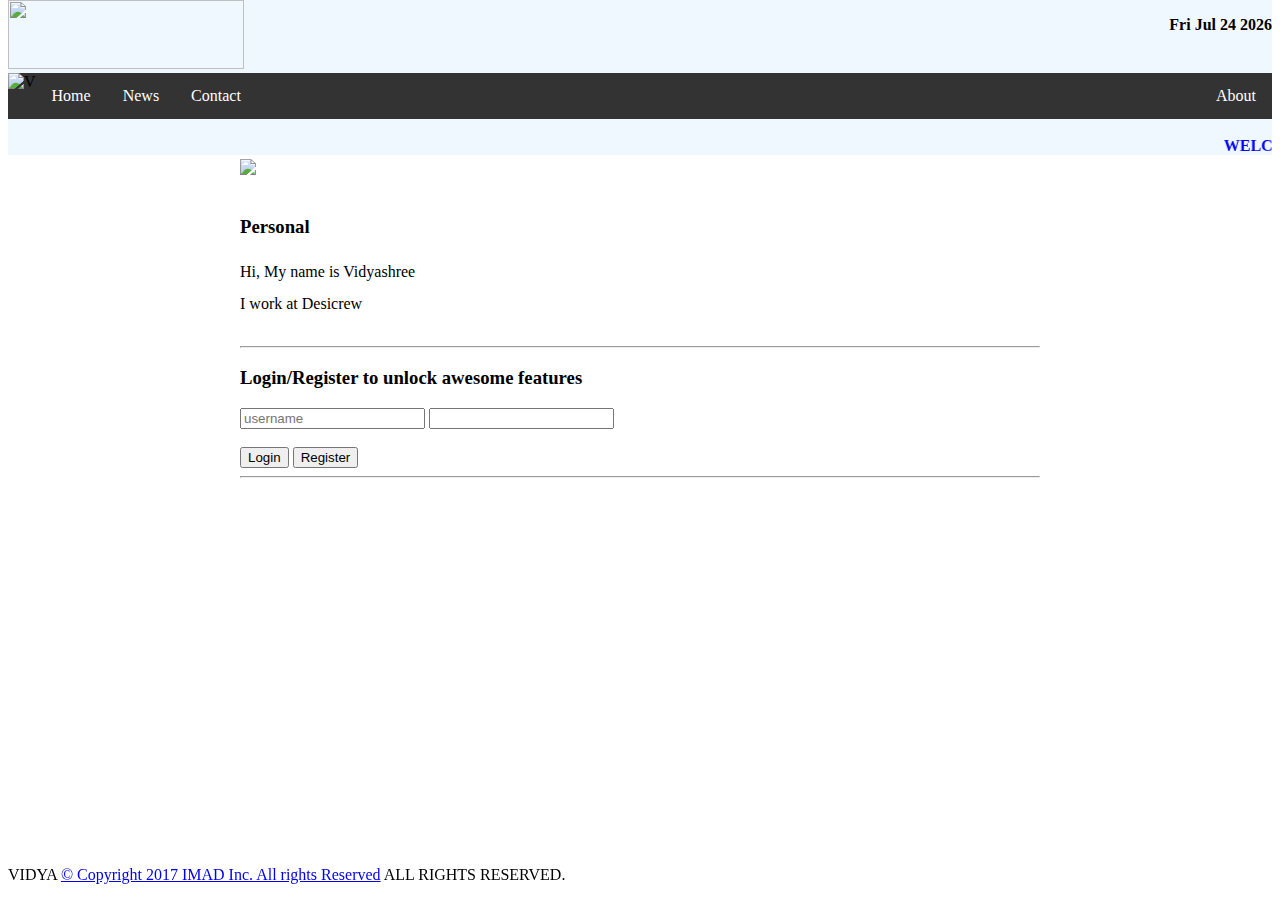
==== ui/index.html @ 45d94b0f "[imad-console] Updates ui/index.html" ====
<!doctype html>
<html>
    <head>
        <title>Vidya - Web App</title>
        <link href="/ui/style.css" rel="stylesheet" />
        </head>
        <body>
        <style>
     body
        {
            background-image: url("https://wallpaperscraft.com/image/wave_line_light_bright_28203_1920x1200.jpg");
            }
        </style>
        <ul style="background-color: AliceBlue ">
            <li> 
            <div class ="head">
              <img src="http://logos.textgiraffe.com/logos/logo-name/Vidya-designstyle-kiddo-m.png" width="236" height="69" text-align="center"/>
              </div>
                       </li>
                       
  <li style="float:right"><b><p id="demo"></p></b>

<script>
var d = new Date();
document.getElementById("demo").innerHTML = d.toDateString();
</script>

</li>
   
</ul> 

        
        <ul style="background-color: #333">
            <li> 
            <div class ="header">
               <img src="https://upload.wikimedia.org/wikipedia/commons/thumb/2/2c/Minnesota_Vikings_V_logo.png/49px-Minnesota_Vikings_V_logo.png" alt="V"/>
            </div>
            </li>
  <li><a class="active" href="http://vidyadesicrew.imad.hasura-app.io/">Home</a></li>
     <li class="dropdown">
    <a href="javascript:void(0)" class="dropbtn">News</a>
    <div class="dropdown-content">
      <a href="http://vidyadesicrew.imad.hasura-app.io/articles/article-one">Article One</a>
      <a href="http://vidyadesicrew.imad.hasura-app.io/articles/article-two">Article Two</a>
    </div>
  </li>
    <li><a href="http://vidyadesicrew.imad.hasura-app.io/contact.html">Contact</a></li>
  <li style="float:right"><a class="active" href="http://vidyadesicrew.imad.hasura-app.io/">About</a></li>
</ul>

<marquee bgcolor="AliceBlue" style="color:blue;width:100%;" onmouseover="this.stop()" onmouseout="this.start()"><br />
    <h><b>WELCOME TO MY FIRST WEB APP.</b></h><br />   
</marquee>



            
        <div class = "container">
           <div class="Left">
            <img id='madi' src="https://encrypted-tbn0.gstatic.com/images?q=tbn:ANd9GcSZ-P-xgVQkuggKUU0bv9XYXVLv_kHN74hTUsE4N9AykLPRog81SQ"  class="medium">
        </div>
       <br>
        <h3>Personal</h3>
        <div class="big">
            Hi, My name is Vidyashree
         <br>
         <div>
            I work at Desicrew 
         </div>
         </div>
        <br>
        <hr/>
        <div id="login_area">
                <center>Loading login status...</center>
            </div>
            <hr/>
            <div class="footer">
            </div>
        </div>
        <script type="text/javascript" src="/ui/main.js">
        </script>
        <br>
        <br>
        <br>
        <br>
        <br>
        <div class="full-width" id="footer">
               <div class="row">
            <div class="large-2 columns">
                <p class="footer">VIDYA <a href="http://vidyadesicrew.imad.hasura-app.io/">&copy; Copyright 2017  IMAD Inc. All rights Reserved</a> ALL RIGHTS RESERVED.<br>
            </p></div>
            </div>
            </div>
         </body>
</html>
---- ui/style.css ----
body {
    font-family: Times New Roman;
    margin-top: 0;
}

.center {
    text-align: center;
}

.text-big {
    font-size: 300%;
}

.bold {
    font-weight: bold;
}

.img-medium {
    height: 200px;
}
.container {
        max-width: 800px;
        margin: 0 auto;
        color: Black ;
        font-family: Times New Roman;
        padding-left: 20px;
        padding-right: 20px;
     } 
ul {
    list-style-type: none;
    margin: 0;
    padding: 0;
    overflow: hidden;
    background-color: #333;
}

.commenter {
    font-style: italic;
    font-size: 0.8em;
}

#comment_form {
    margin-left: 10px;
    padding-bottom: 10px;
    border-bottom: 1px solid #ccc;
}

ul {
    list-style-type: none;
    margin: 0;
    padding: 0;
    overflow: hidden;
    background-color: #333;
}

li {
    float: left;
}

li a, .dropbtn {
    display: inline-block;
    color: white;
    text-align: center;
    padding: 14px 16px;
    text-decoration: none;
}

li a:hover, .dropdown:hover .dropbtn {
    background-color: red;
}

li.dropdown {
    display: inline-block;
}

.dropdown-content {
    display: none;
    position: absolute;
    background-color: #f9f9f9;
    min-width: 160px;
    box-shadow: 0px 8px 16px 0px rgba(0,0,0,0.2);
    z-index: 1;
}

.dropdown-content a {
    color: black;
    padding: 12px 16px;
    text-decoration: none;
    display: block;
    text-align: left;
}

.dropdown-content a:hover {background-color: #f1f1f1}

.dropdown:hover .dropdown-content {
    display: block;
} 
header img {
  float: left;
  width: 100px;
  height: 100px;
  background: #555;
}
.big {
    line-height: 200%;
}

head img {
  float: left;
  width: 100px;
  height: 100px;
}
.footer {
    position:fixed;bottom:0;
    width:50%;
    display:block;
    color: black;
}
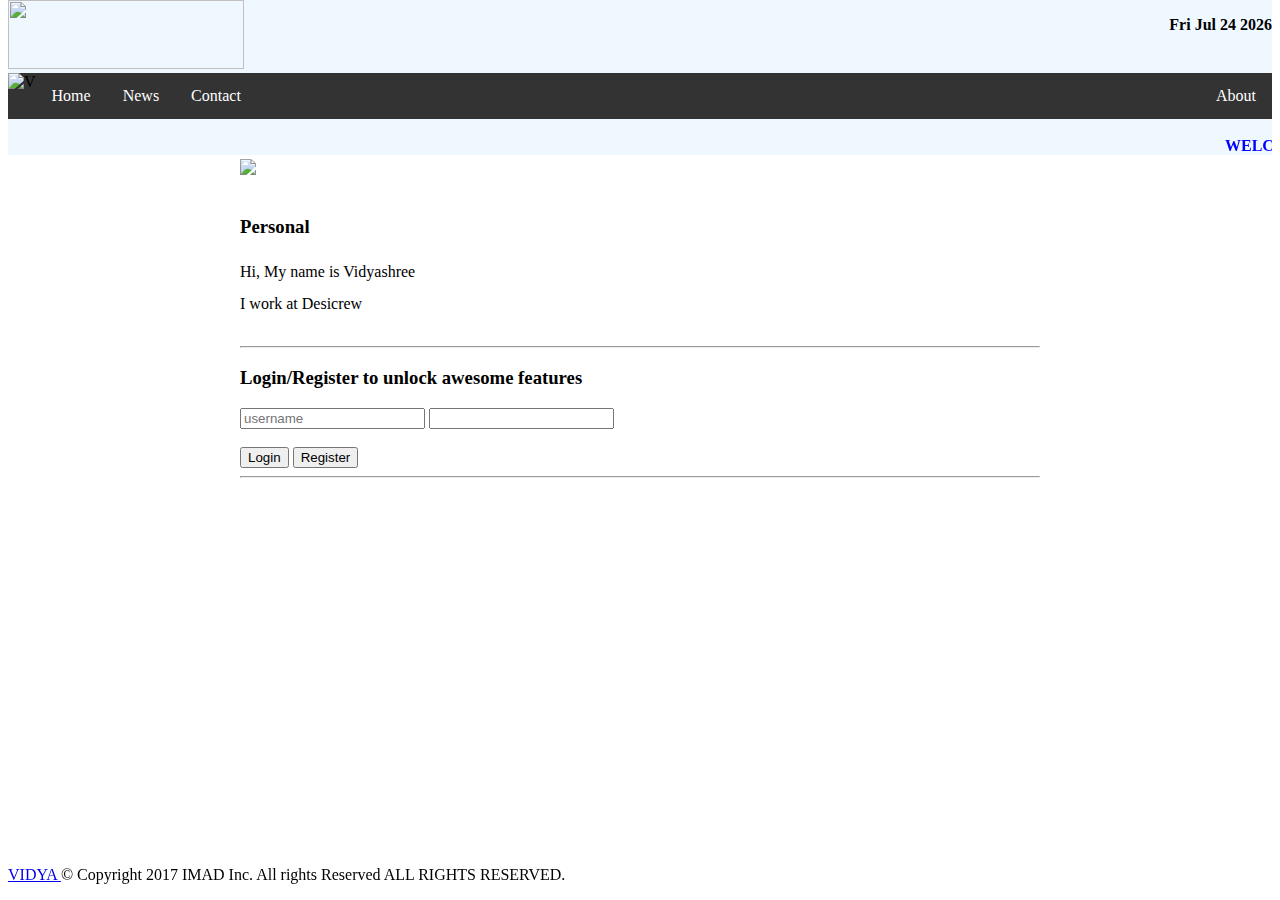
==== commit 301ae546: "[imad-console] Updates ui/index.html" ====
--- a/ui/index.html
+++ b/ui/index.html
@@ -87,7 +87,7 @@
         <div class="full-width" id="footer">
                <div class="row">
             <div class="large-2 columns">
-                <p class="footer">VIDYA <a href="http://vidyadesicrew.imad.hasura-app.io/">&copy; Copyright 2017  IMAD Inc. All rights Reserved</a> ALL RIGHTS RESERVED.<br>
+                <p class="footer"><a href="http://vidyadesicrew.imad.hasura-app.io/">VIDYA </a>&copy; Copyright 2017  IMAD Inc. All rights Reserved ALL RIGHTS RESERVED.<br>
             </p></div>
             </div>
             </div>
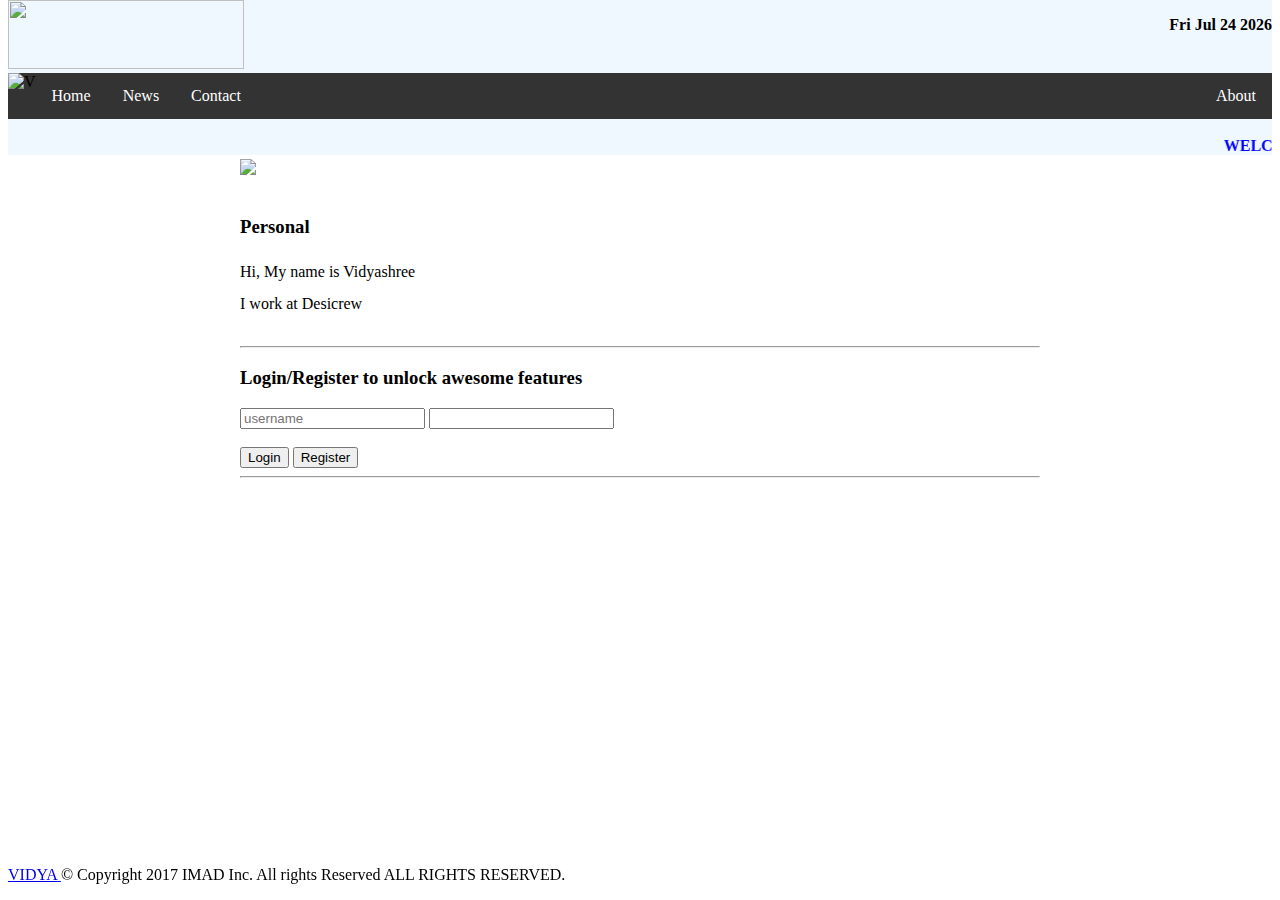
==== commit 8290b1e0: "[imad-console] Updates ui/index.html" ====
--- a/ui/index.html
+++ b/ui/index.html
@@ -84,7 +84,7 @@
         <br>
         <br>
         <br>
-        <div class="full-width" id="footer">
+        <div class="footer">
                <div class="row">
             <div class="large-2 columns">
                 <p class="footer"><a href="http://vidyadesicrew.imad.hasura-app.io/">VIDYA </a>&copy; Copyright 2017  IMAD Inc. All rights Reserved ALL RIGHTS RESERVED.<br>
--- a/ui/style.css
+++ b/ui/style.css
@@ -114,5 +114,5 @@
     position:fixed;bottom:0;
     width:50%;
     display:block;
-    color: black;
+    text-decoration: none;
 }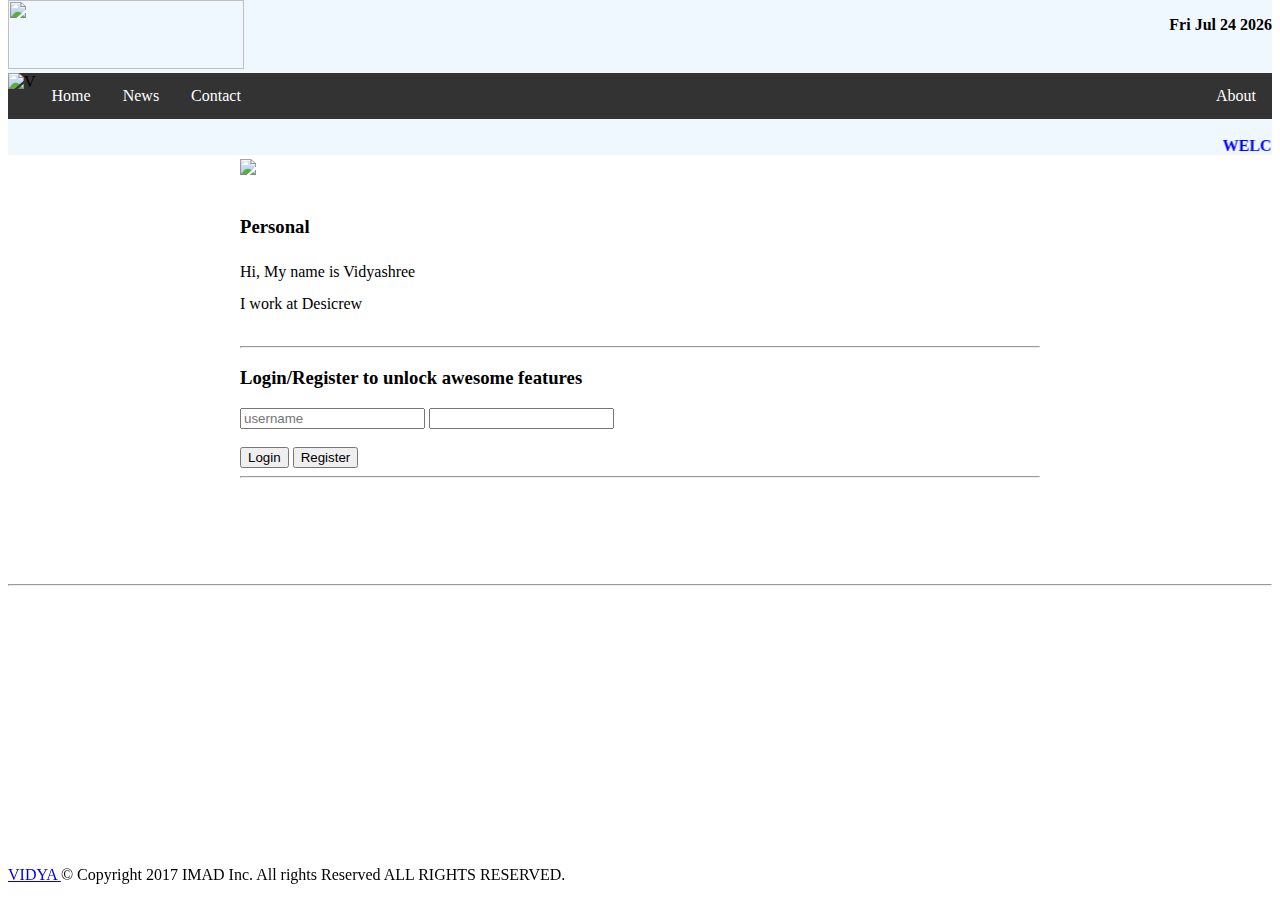
==== commit f0eb3ecc: "[imad-console] Updates ui/index.html" ====
--- a/ui/index.html
+++ b/ui/index.html
@@ -83,7 +83,7 @@
         <br>
         <br>
         <br>
-        <br>
+        <br><hr>
         <div class="footer">
                <div class="row">
             <div class="large-2 columns">
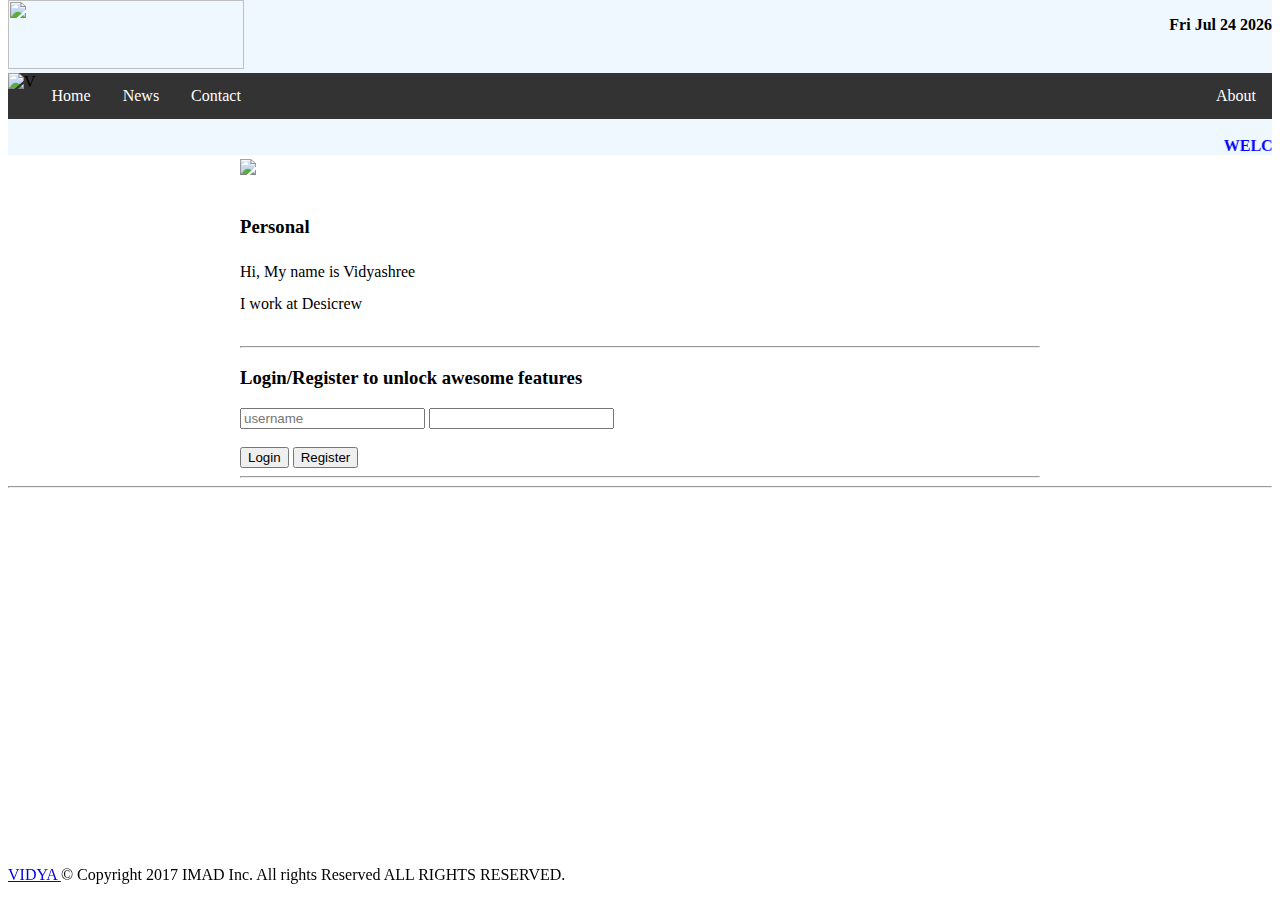
==== commit b5852d87: "[imad-console] Updates ui/index.html" ====
--- a/ui/index.html
+++ b/ui/index.html
@@ -79,11 +79,12 @@
         </div>
         <script type="text/javascript" src="/ui/main.js">
         </script>
+        <hr>
         <br>
         <br>
         <br>
         <br>
-        <br><hr>
+        <br>
         <div class="footer">
                <div class="row">
             <div class="large-2 columns">
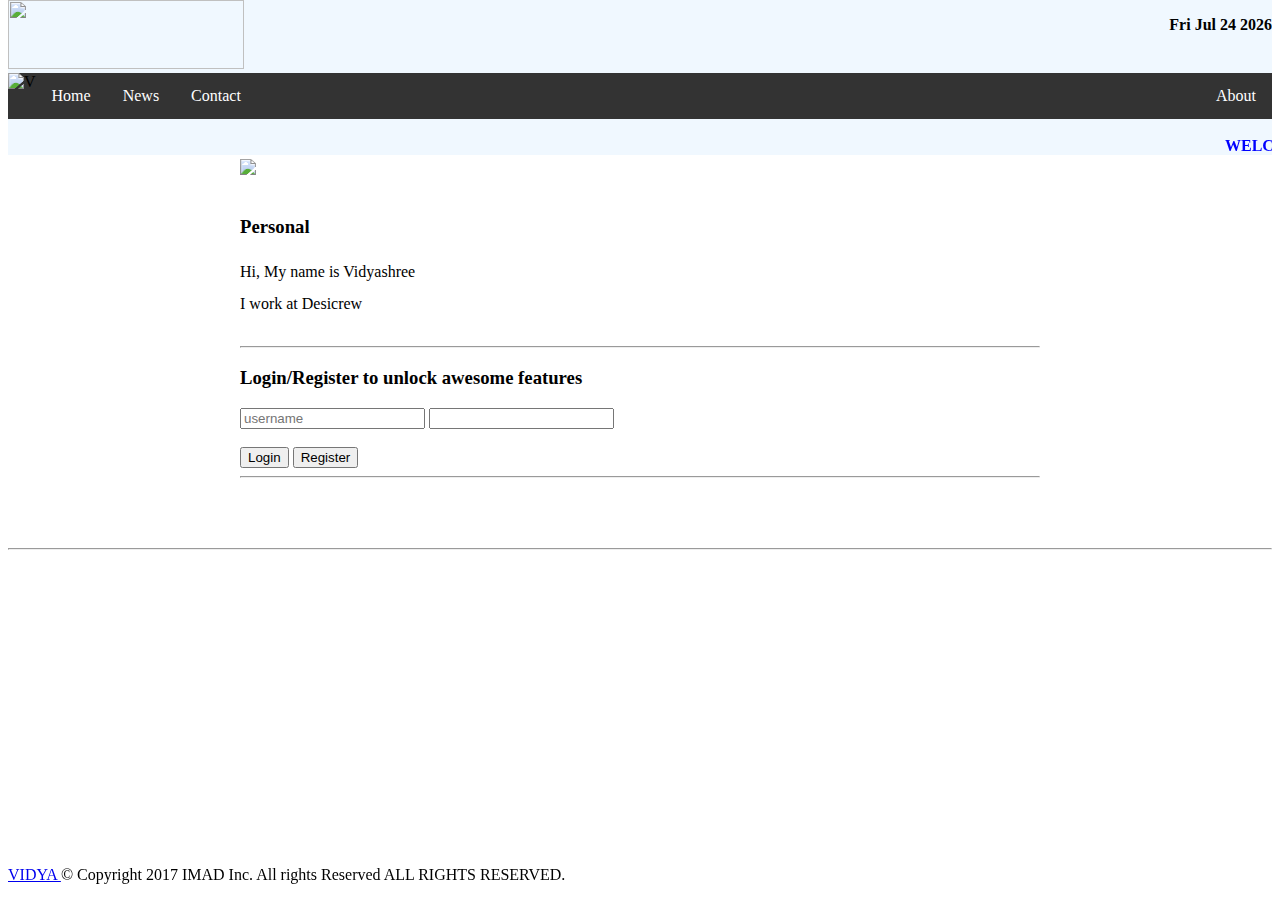
==== commit c96f9d60: "[imad-console] Updates ui/index.html" ====
--- a/ui/index.html
+++ b/ui/index.html
@@ -79,12 +79,12 @@
         </div>
         <script type="text/javascript" src="/ui/main.js">
         </script>
-        <hr>
         <br>
         <br>
         <br>
+        <hr>
         <br>
-        <br>
+        
         <div class="footer">
                <div class="row">
             <div class="large-2 columns">
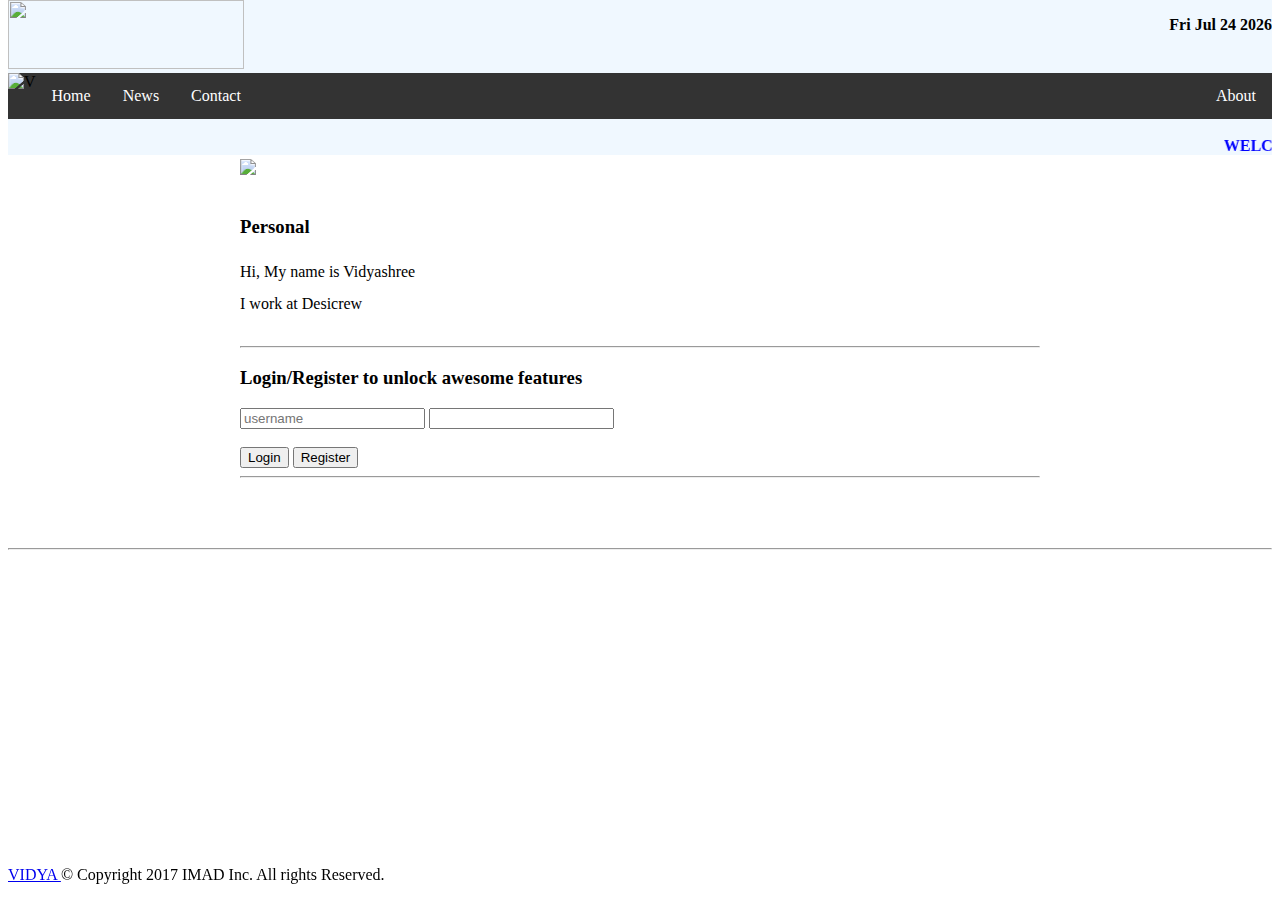
==== commit f291fd5d: "[imad-console] Updates ui/index.html" ====
--- a/ui/index.html
+++ b/ui/index.html
@@ -84,11 +84,12 @@
         <br>
         <hr>
         <br>
-        
+        <br>
+        <br>
         <div class="footer">
                <div class="row">
             <div class="large-2 columns">
-                <p class="footer"><a href="http://vidyadesicrew.imad.hasura-app.io/">VIDYA </a>&copy; Copyright 2017  IMAD Inc. All rights Reserved ALL RIGHTS RESERVED.<br>
+                <p class="footer"><a href="http://vidyadesicrew.imad.hasura-app.io/">VIDYA </a>&copy; Copyright 2017  IMAD Inc. All rights Reserved.<br>
             </p></div>
             </div>
             </div>
--- a/ui/style.css
+++ b/ui/style.css
@@ -111,7 +111,8 @@
   height: 100px;
 }
 .footer {
-    position:fixed;bottom:0;
+    position:fixed;
+    bottom:0;
     width:50%;
     display:block;
     text-decoration: none;
